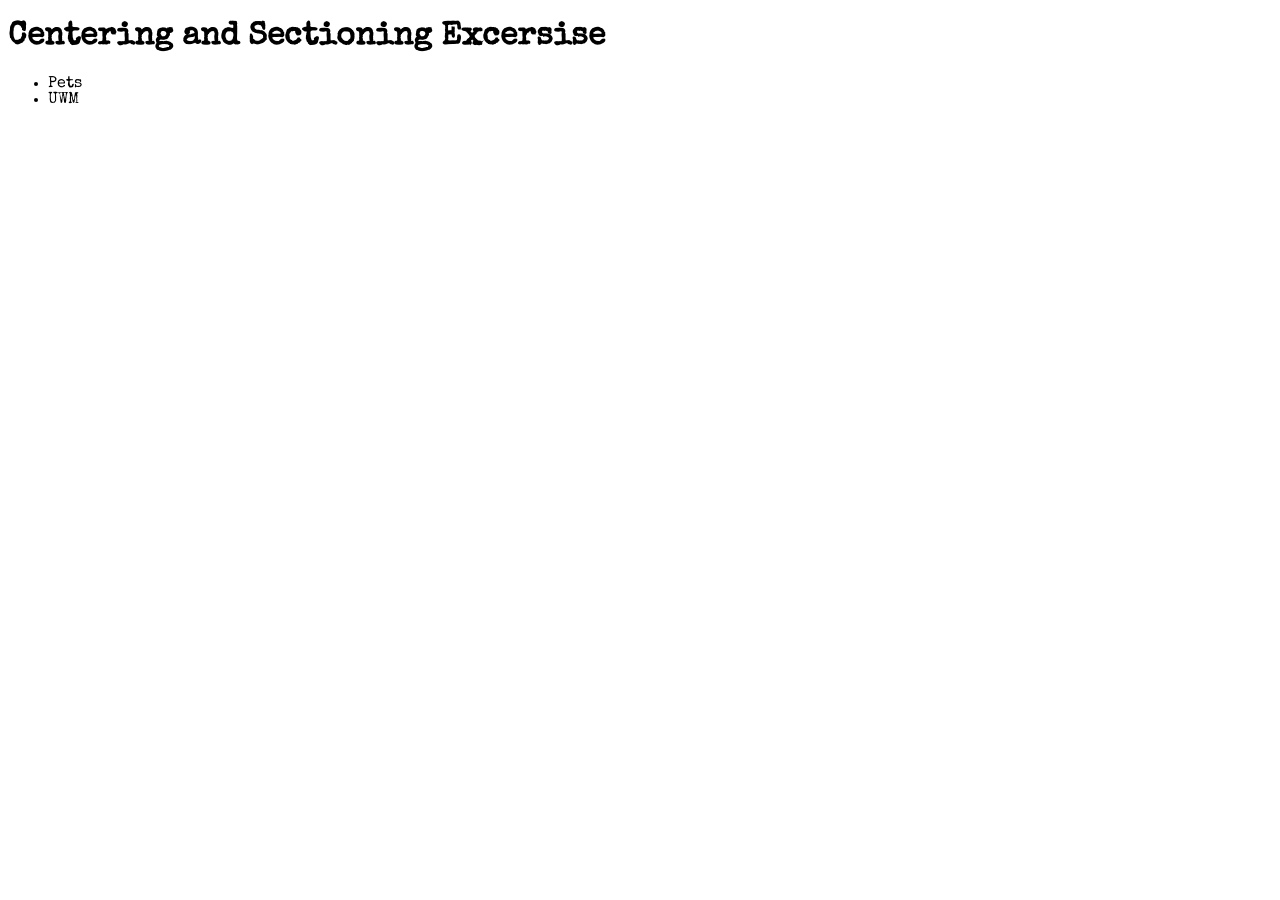
==== index.html @ 3a11e8da "wrote basic Index and Pets page" ====
<!DOCTYPE html>
<html lang="en">
    <head>
        <link rel="stylesheet" href="styles-index.css">
        <link rel="preconnect" href="https://fonts.googleapis.com">
        <link rel="preconnect" href="https://fonts.gstatic.com" crossorigin>
        <link href="https://fonts.googleapis.com/css2?family=Special+Elite&display=swap" rel="stylesheet">
       
        <meta charset="utf-8">
        <Title>7 Centering and Sectioning</Title>
        
    </head>

    <body>

        <header>
            <h1>Centering and Sectioning Excersise</h1>
            <p>
                <ul>
                    <li>Pets</li>
                    <li>UWM</li>
                </ul>
            </p>
        </header>


    </body>














</html>
---- styles-index.css ----
@import url('https://fonts.googleapis.com/css2?family=Special+Elite&display=swap'); 

html{
    font-family: Special Elite;
}

.special-elite-regular {
  font-family: "Special Elite", system-ui;
  font-weight: 400;
  font-style: normal;
}
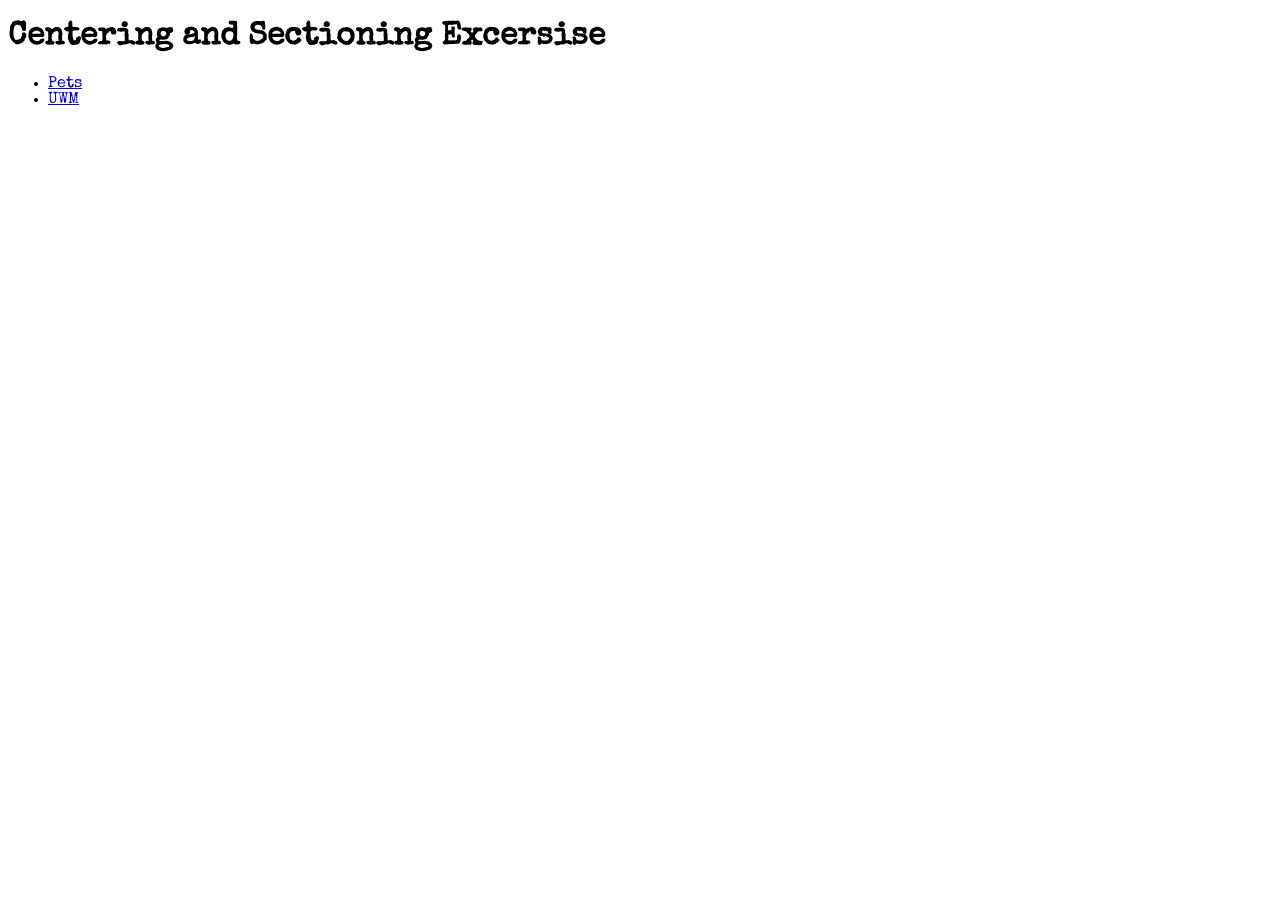
==== commit 97d58904: "smoothed out code" ====
--- a/index.html
+++ b/index.html
@@ -17,10 +17,18 @@
             <h1>Centering and Sectioning Excersise</h1>
             <p>
                 <ul>
-                    <li>Pets</li>
-                    <li>UWM</li>
+                    <li>
+                        <a href="pets.html">
+                        Pets
+                        </a>
+                    </li>
+                    <li>
+                        <a href="uwm.html">
+                        UWM
+                        </a>
+                    </li>
                 </ul>
-            </p>
+            
         </header>
 
 
